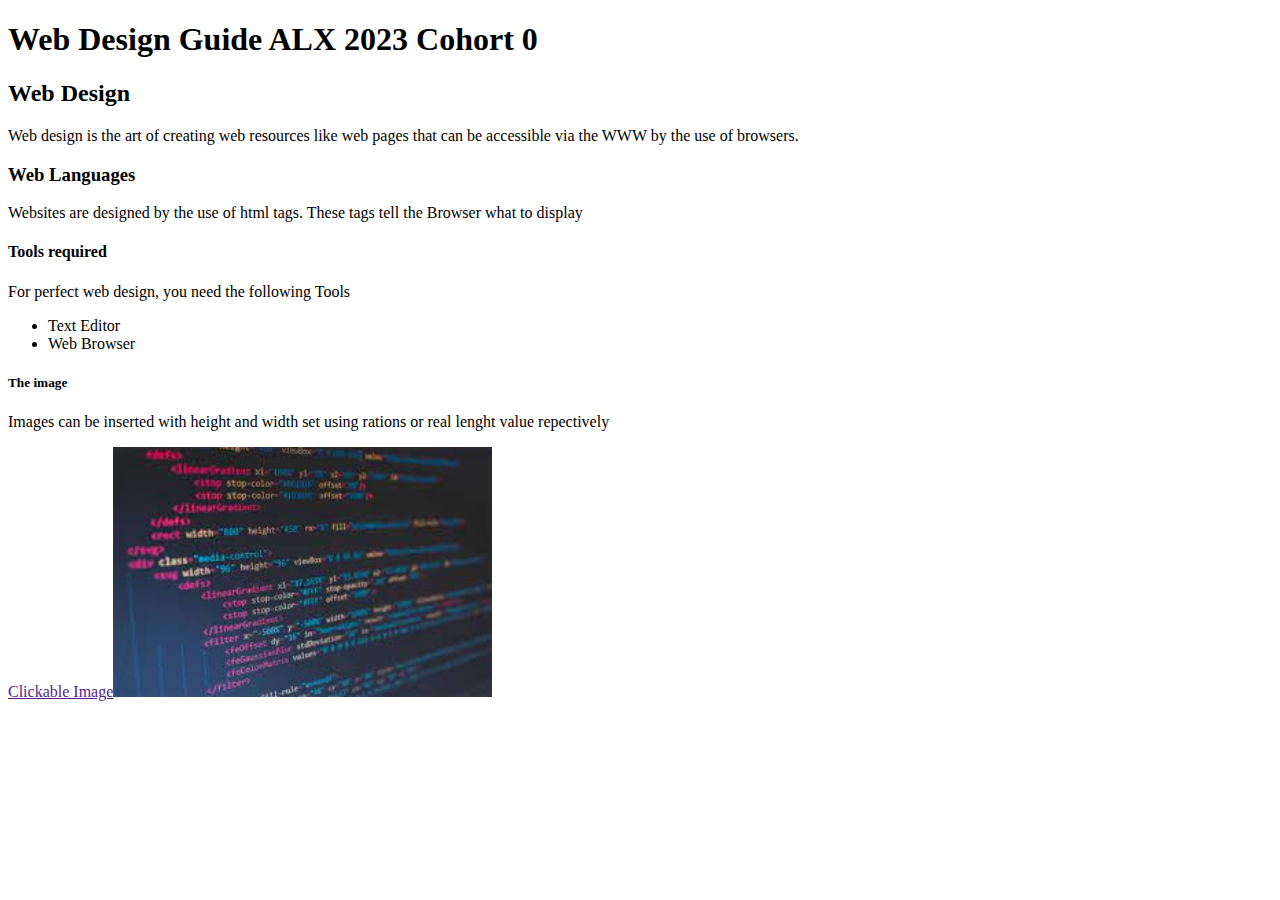
==== index.html @ 56643788 "my  push with images , readme file and index file" ====
<!DOCTYPE html>
<html>
<head>
    <title>Coding in Html and Css </title>
</head>
<body>

    <h1>Web Design Guide ALX 2023 Cohort 0</h1>
<h2>Web Design</h2>
<p>Web design is the art of creating web resources like web pages that can be accessible via the WWW by the use of browsers.</p>


<h3>Web Languages</h3>
<p> Websites are designed by the use of html tags. These tags tell the Browser what to display </p>

<h4>Tools required</h4>
<p>For perfect web design, you need the following Tools
    <ul>
    <li>Text Editor</li>
    <li>Web Browser</li>
    </ul>
</p>
<h5>The image</h5>
<p> Images can be inserted with height and width set using rations or real lenght value repectively</p>
<a href="">Clickable Image<img src="images/image1.jpg" height="30%" width="30%"></a>

</body>
</html>
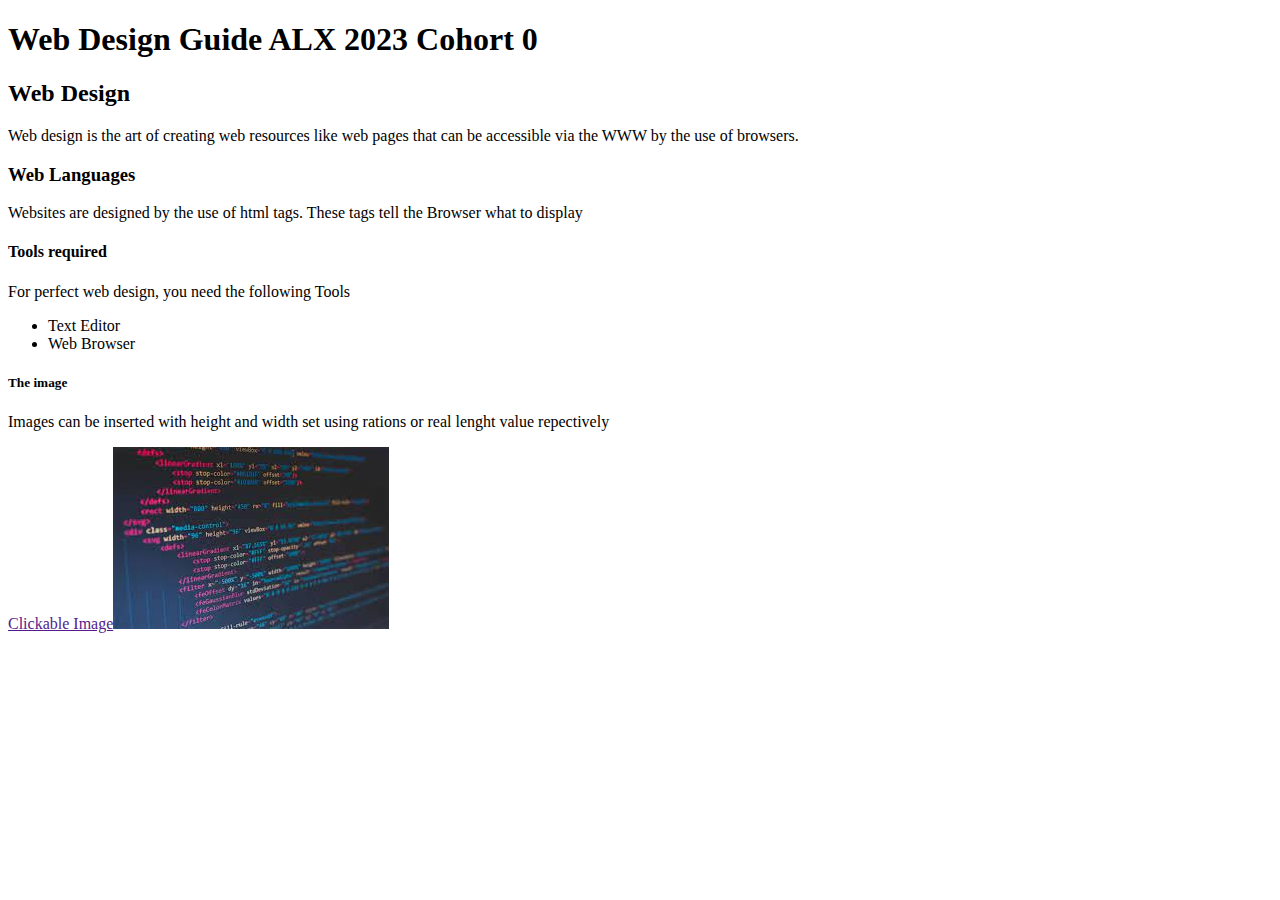
==== commit a1451c3a: "added lang tag" ====
--- a/index.html
+++ b/index.html
@@ -1,5 +1,5 @@
 <!DOCTYPE html>
-<html>
+<html lang="en">
 <head>
     <title>Coding in Html and Css </title>
 </head>
@@ -14,15 +14,15 @@
 <p> Websites are designed by the use of html tags. These tags tell the Browser what to display </p>
 
 <h4>Tools required</h4>
-<p>For perfect web design, you need the following Tools
+<p>For perfect web design, you need the following Tools</p>
     <ul>
     <li>Text Editor</li>
     <li>Web Browser</li>
     </ul>
-</p>
+
 <h5>The image</h5>
 <p> Images can be inserted with height and width set using rations or real lenght value repectively</p>
-<a href="">Clickable Image<img src="images/image1.jpg" height="30%" width="30%"></a>
+<a href="">Clickable Image<img src="images/image1.jpg" alt="my image"></a>
 
 </body>
 </html>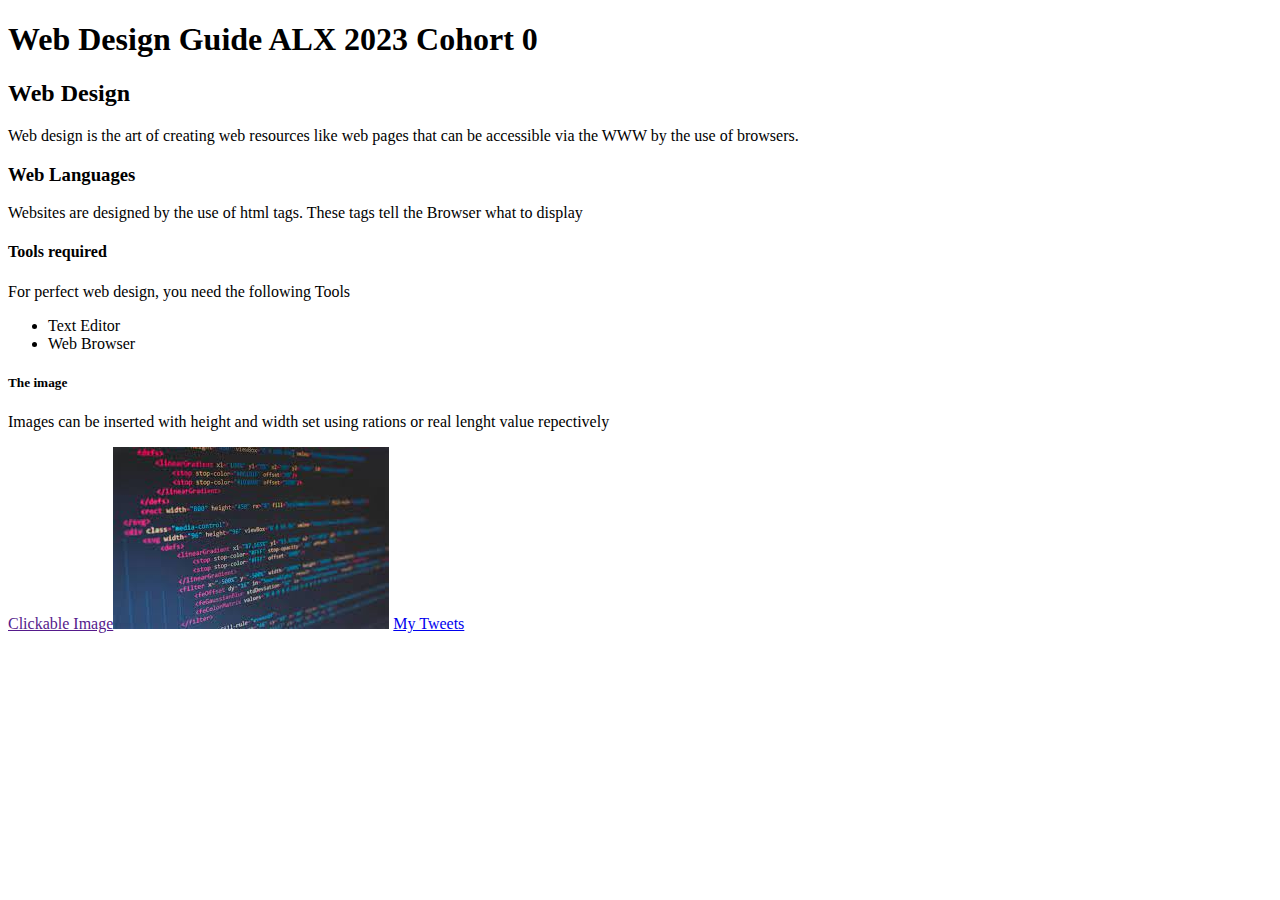
==== commit 63de4900: "link to my tweets" ====
--- a/index.html
+++ b/index.html
@@ -24,5 +24,7 @@
 <p> Images can be inserted with height and width set using rations or real lenght value repectively</p>
 <a href="">Clickable Image<img src="images/image1.jpg" alt="my image"></a>
 
+<a href="tweets.html">My Tweets</a>
+
 </body>
 </html>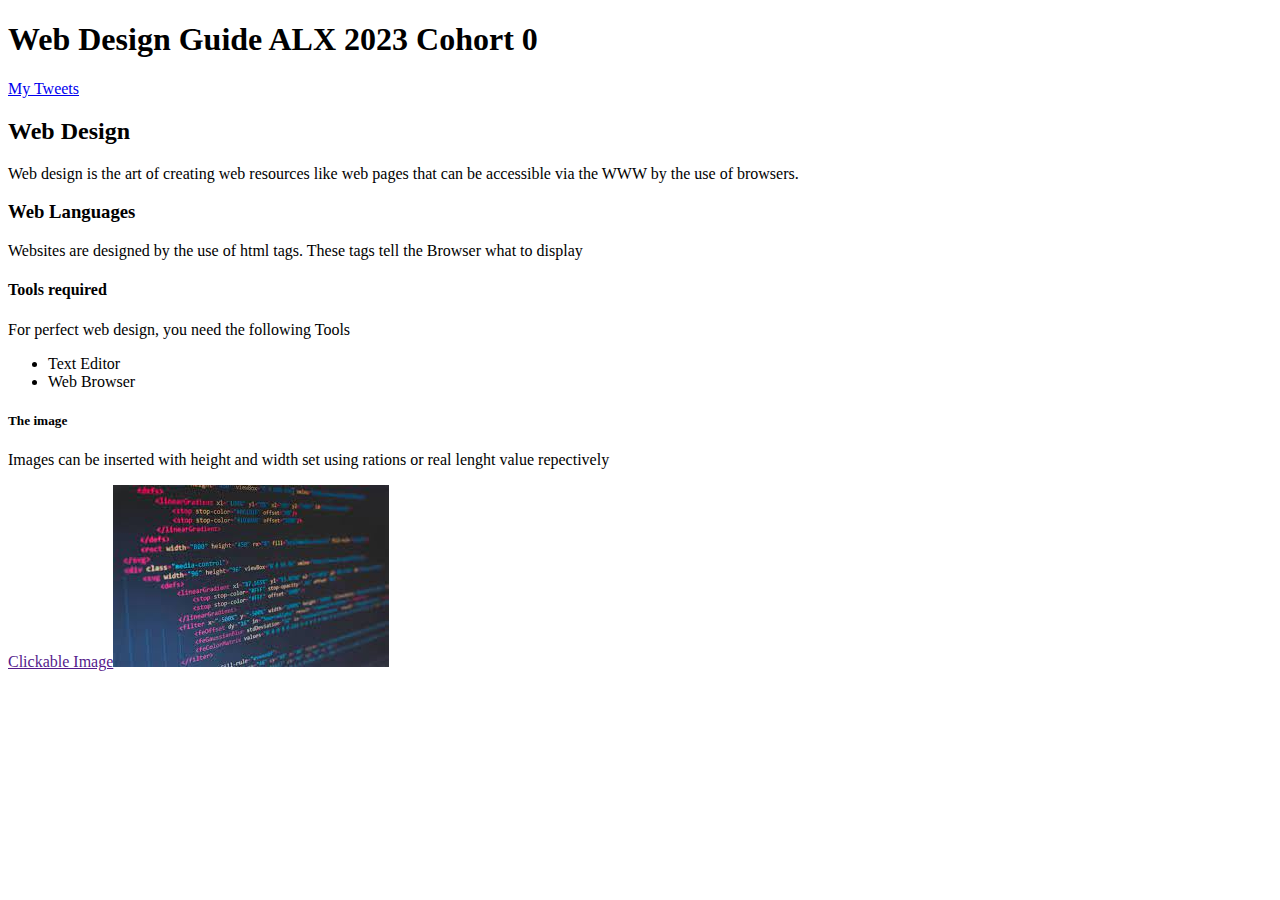
==== commit 2b8439ab: "change of twitter link position" ====
--- a/index.html
+++ b/index.html
@@ -6,6 +6,9 @@
 <body>
 
     <h1>Web Design Guide ALX 2023 Cohort 0</h1>
+
+    <a href="tweets.html">My Tweets</a>
+
 <h2>Web Design</h2>
 <p>Web design is the art of creating web resources like web pages that can be accessible via the WWW by the use of browsers.</p>
 
@@ -24,7 +27,6 @@
 <p> Images can be inserted with height and width set using rations or real lenght value repectively</p>
 <a href="">Clickable Image<img src="images/image1.jpg" alt="my image"></a>
 
-<a href="tweets.html">My Tweets</a>
 
 </body>
 </html>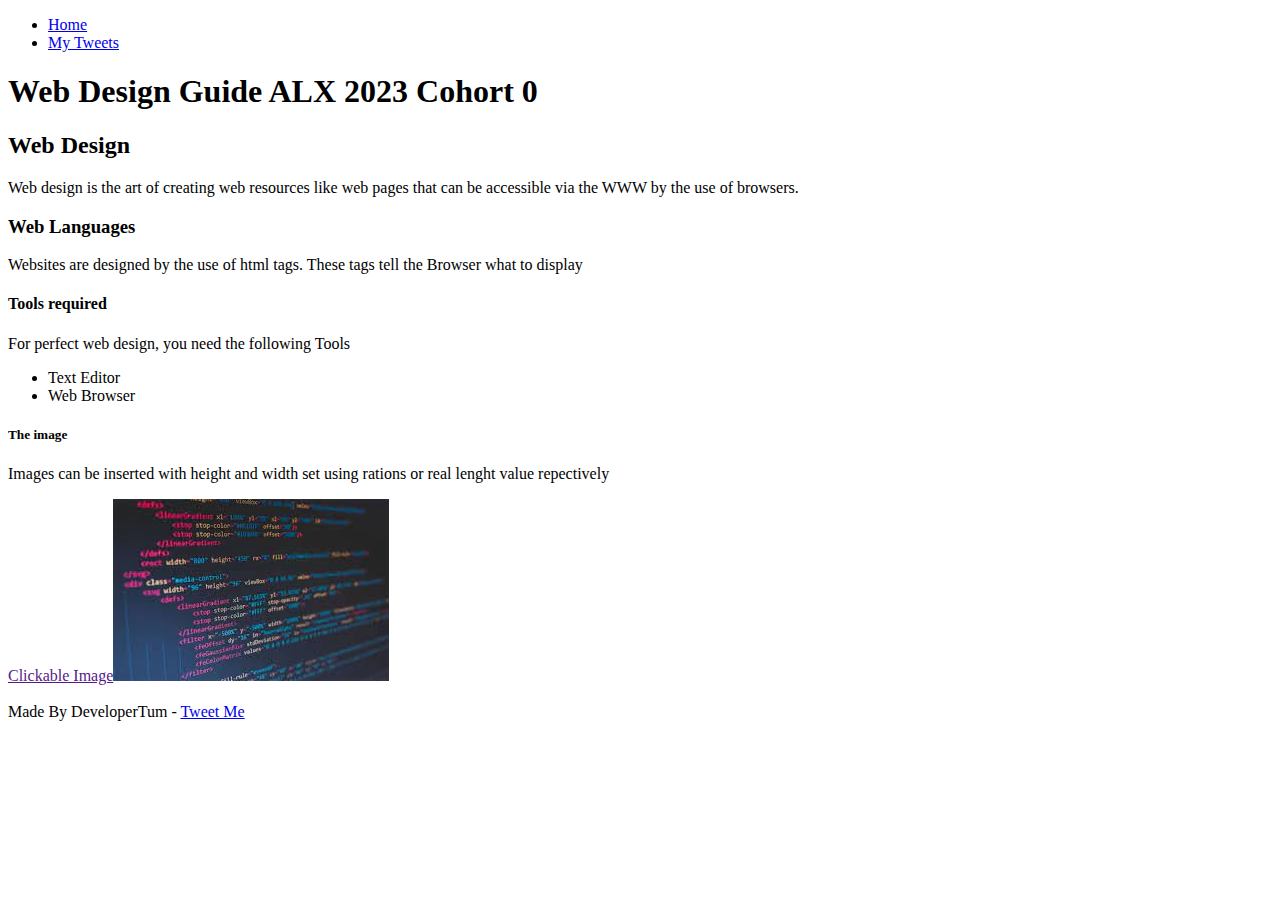
==== commit 6d2efdd8: "updated header and main tags" ====
--- a/index.html
+++ b/index.html
@@ -4,10 +4,16 @@
     <title>Coding in Html and Css </title>
 </head>
 <body>
+    <header>
+        <ul>
+            <li><a href="index.html">Home</a></li>
+            <li><a href="tweets.html">My Tweets</a></li>
+        </ul>
+    </header>
+
+    <main>
 
     <h1>Web Design Guide ALX 2023 Cohort 0</h1>
-
-    <a href="tweets.html">My Tweets</a>
 
 <h2>Web Design</h2>
 <p>Web design is the art of creating web resources like web pages that can be accessible via the WWW by the use of browsers.</p>
@@ -27,6 +33,9 @@
 <p> Images can be inserted with height and width set using rations or real lenght value repectively</p>
 <a href="">Clickable Image<img src="images/image1.jpg" alt="my image"></a>
 
+</main>
 
+<br>
+<footer>Made By DeveloperTum - <a href="tweets.html">Tweet Me</a></footer>
 </body>
 </html>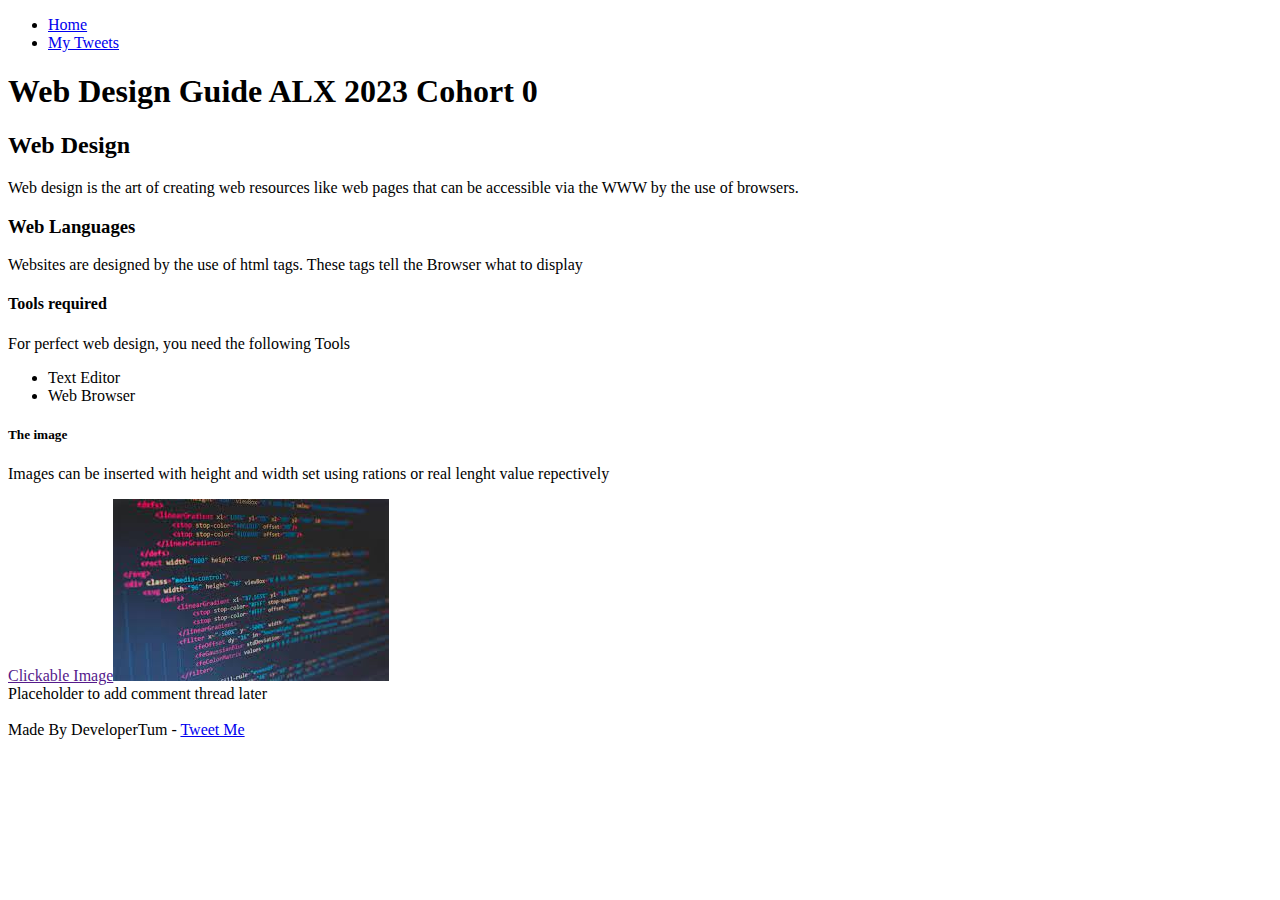
==== commit f556b1b2: "added article and aside tag" ====
--- a/index.html
+++ b/index.html
@@ -12,6 +12,8 @@
     </header>
 
     <main>
+
+        <article>
 
     <h1>Web Design Guide ALX 2023 Cohort 0</h1>
 
@@ -33,6 +35,13 @@
 <p> Images can be inserted with height and width set using rations or real lenght value repectively</p>
 <a href="">Clickable Image<img src="images/image1.jpg" alt="my image"></a>
 
+</article>
+
+
+<aside>
+Placeholder to add comment thread later
+</aside>
+
 </main>
 
 <br>
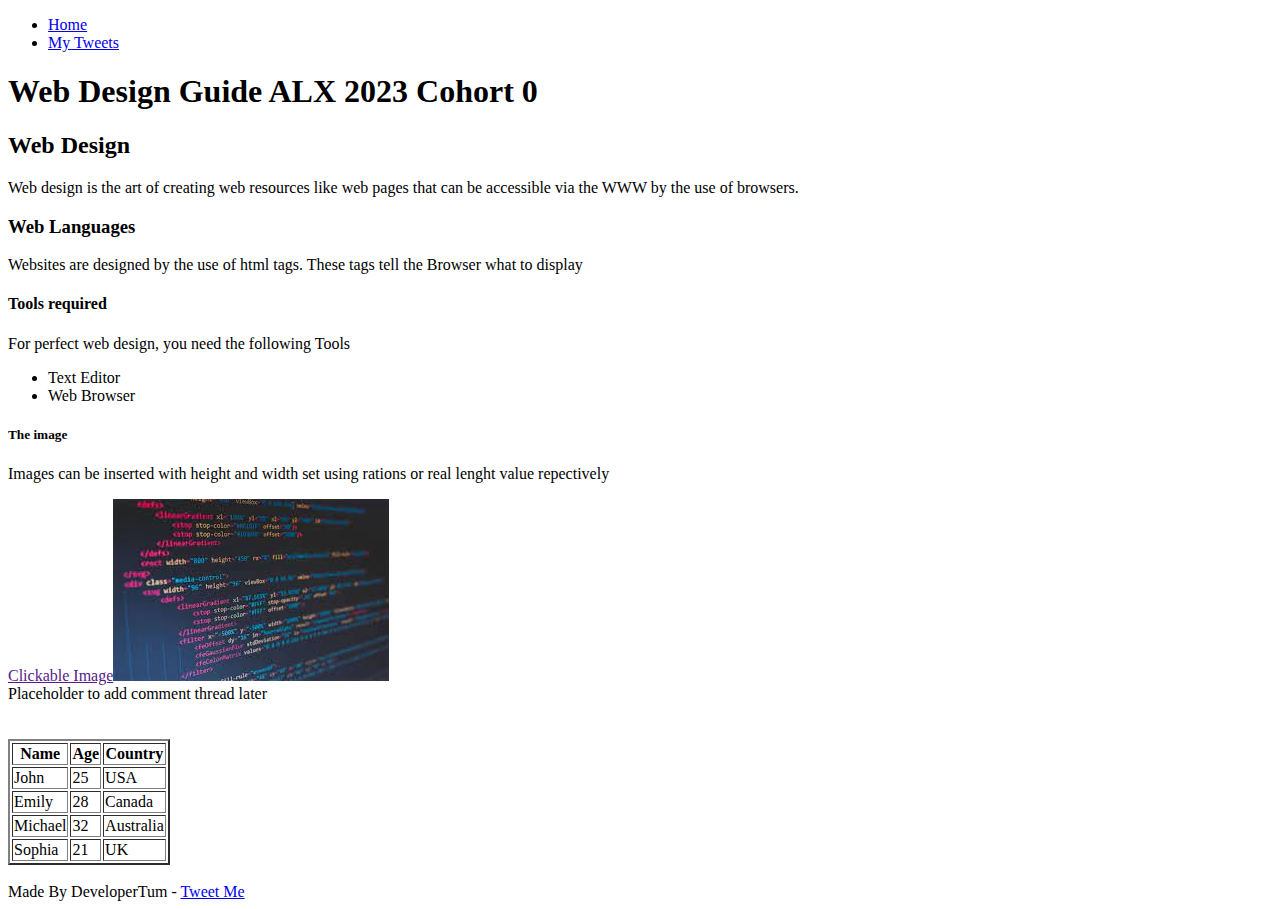
==== commit 4003a39f: "Adding some level of creativity with a table" ====
--- a/index.html
+++ b/index.html
@@ -41,6 +41,21 @@
 <aside>
 Placeholder to add comment thread later
 </aside>
+<br>
+<br>
+
+<article>
+    <table border="2">
+        <tbody>
+            <tr> <th>Name</th> <th>Age</th> <th>Country</th></tr>
+            <tr> <td>John</td>	<td>25</td>	<td>USA</td></tr>
+            <tr> <td>Emily</td> <td>28</td> <td>Canada</td></tr>
+            <tr> <td>Michael</td> <td>32</td> <td>Australia</td></tr>
+            <tr> <td>Sophia</td> <td>21</td> <td>UK</td></tr>
+            
+        </tbody>
+    </table>
+</article>
 
 </main>
 
